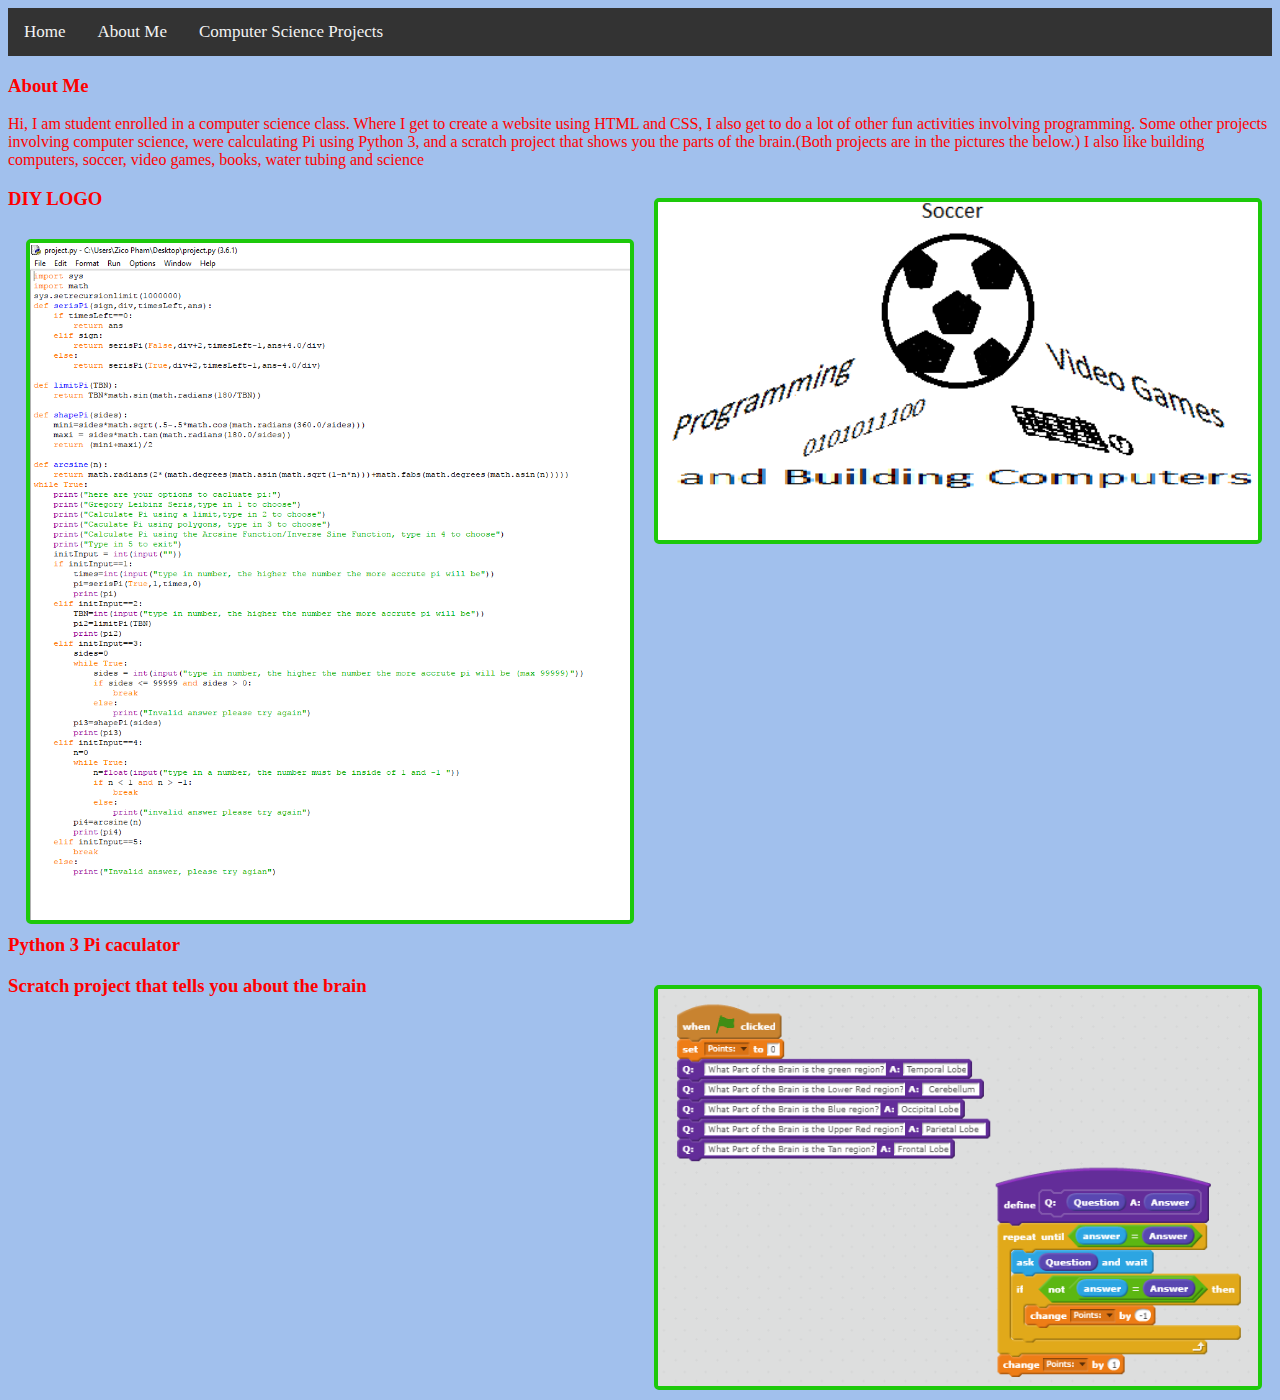
==== about.html @ 9f5844e5 "Update about.html" ====
<!DOCTYPE
html>
           <html>
             <head>
               <meta charset="utf-8">
               <title>About Me</title>
               <link rel="stylesheet" href="style.css">
             </head>
             
             <body>
                        
              <div class="topnav" id="topnav">
                <a href="index.html">Home</a>
                <a href="about.html">About Me</a>
                <a href="csprojects.html">Computer Science Projects</a>
              </div>
                        
                        <h3>About Me</h3>
                        
                        <p>Hi, I am student enrolled in a computer science class. Where I get to create a website using HTML and CSS,
                        I also get to do a lot of other fun activities involving programming. Some other projects involving computer science,
                        were calculating Pi using Python 3, and a scratch project that shows you the parts of the brain.(Both projects are in the pictures the below.)
                        I also like building computers, soccer, video games, books, water tubing and science</p>
                        
                      <div class="image"> 
                         <img src="IMG_3015.PNG"
                            alt="LOGO" />
                         <h3>DIY LOGO</h3>
                      </div>
                        
                      <div class="image">          
                          <img src="IMG_3016.PNG"
                              alt="Python" />
                          <h3>Python 3 Pi caculator</h3>
                      </div>
                                                        
                      <div class="image">
                          <img src="IMG_3017.PNG"
                               alt="scratch" />        
                          <h3>Scratch project that tells you about the brain</h3>
                      </div>
---- style.css ----
.topnav {
    background-color: #333;
    overflow: hidden;
}

.topnav a {
    float: left;
    display: block;
    color: #f2f2f2;
    text-align: center;
    padding: 14px 16px;
    text-decoration: none;
    font-size: 17px;
}

.topnav a:hover {
    background-color: #ddd;
    color: black;
}

.topnav a.active {
    background-color: #ff0000;
    color: white;
}

h3 {
   color: red;
}

p {
  color: red;
}

body {
    background-color: #a1c0ed;
    text-align: left;
}

img {
  float: right;
  width: 600px;
  margin: 10px;
  border-color: #1dc90a;
border-width: 4px;
  border-style: solid;
  border-radius: 5px;
}

h1 {
   color: red;
   font-family: monospace;
}

h4 {
   color: #f900dc;
   font-family: fantasy;
}
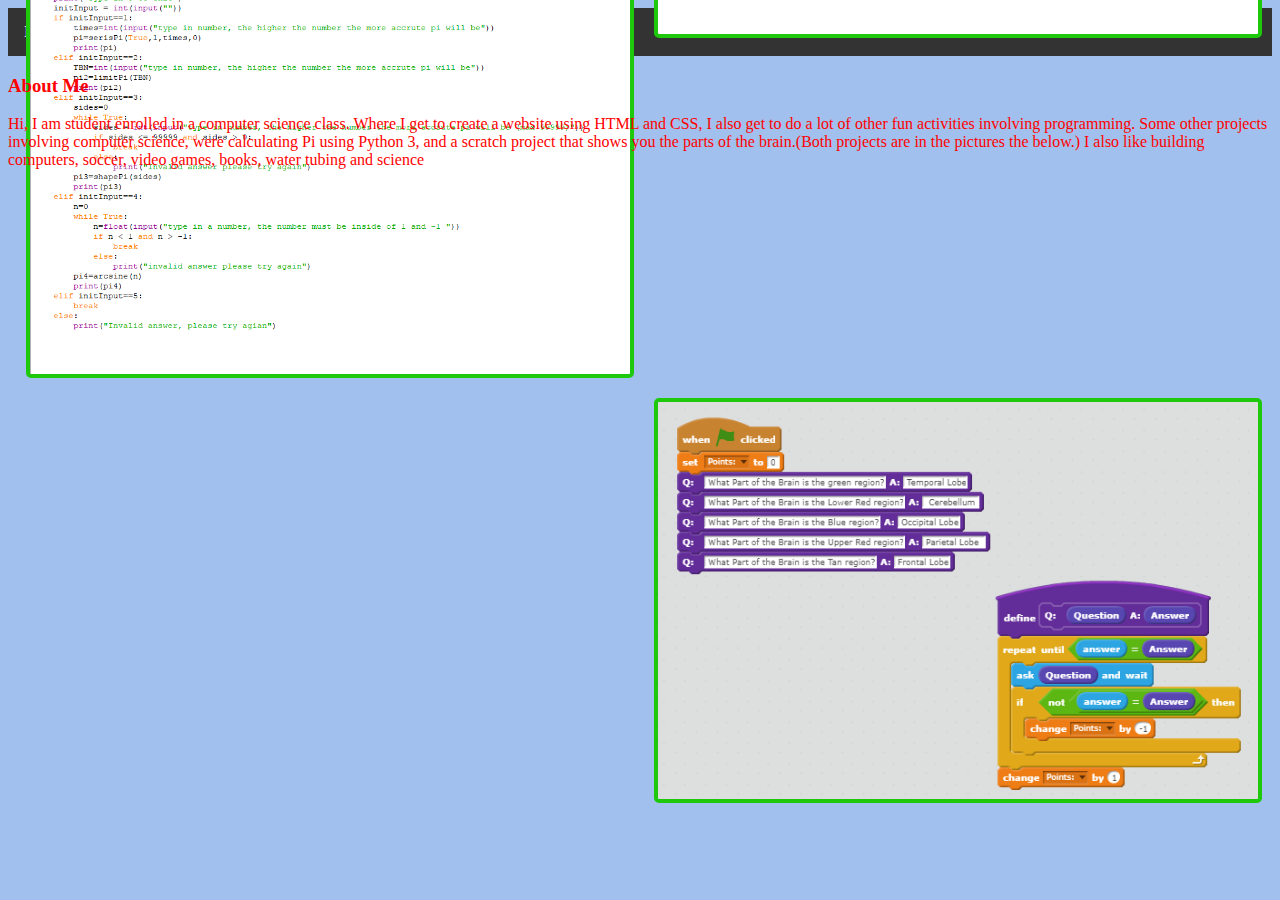
==== commit 6ba39d55: "Update about.html" ====
--- a/about.html
+++ b/about.html
@@ -13,6 +13,7 @@
                 <a href="index.html">Home</a>
                 <a href="about.html">About Me</a>
                 <a href="csprojects.html">Computer Science Projects</a>
+                <a href="dataproject.html">Data Project</a>                         
               </div>
                         
                         <h3>About Me</h3>
@@ -22,21 +23,21 @@
                         were calculating Pi using Python 3, and a scratch project that shows you the parts of the brain.(Both projects are in the pictures the below.)
                         I also like building computers, soccer, video games, books, water tubing and science</p>
                         
-                      <div class="image"> 
-                         <img src="IMG_3015.PNG"
-                            alt="LOGO" />
+                      <div class="content-wrapper"> 
+                         <img src="IMG_3015.PNG">
+                         <div class="text-wrapper">
                          <h3>DIY LOGO</h3>
                       </div>
                         
-                      <div class="image">          
-                          <img src="IMG_3016.PNG"
-                              alt="Python" />
+                      <div class="content-wrapper">          
+                          <img src="IMG_3016.PNG">
+                          <div class="text-wrapper">    
                           <h3>Python 3 Pi caculator</h3>
                       </div>
                                                         
-                      <div class="image">
-                          <img src="IMG_3017.PNG"
-                               alt="scratch" />        
+                      <div class="content-wrapper">
+                          <img src="IMG_3017.PNG">
+                          <div class="text-wrapper">             
                           <h3>Scratch project that tells you about the brain</h3>
                       </div>
                         
--- a/style.css
+++ b/style.css
@@ -41,7 +41,7 @@
   width: 600px;
   margin: 10px;
   border-color: #1dc90a;
-border-width: 4px;
+  border-width: 4px;
   border-style: solid;
   border-radius: 5px;
 }
@@ -53,5 +53,17 @@
 
 h4 {
    color: #f900dc;
-   font-family: fantasy;
+   font-family: 'Baloo Bhaijaan', cursive;
 }
+
+.text-wrapper{
+    width: 100%;
+    position: relative;
+    margin-top: -40%
+}
+
+text-wrapper h3{
+    text-align: center;
+    color: #ff0000;
+}
+
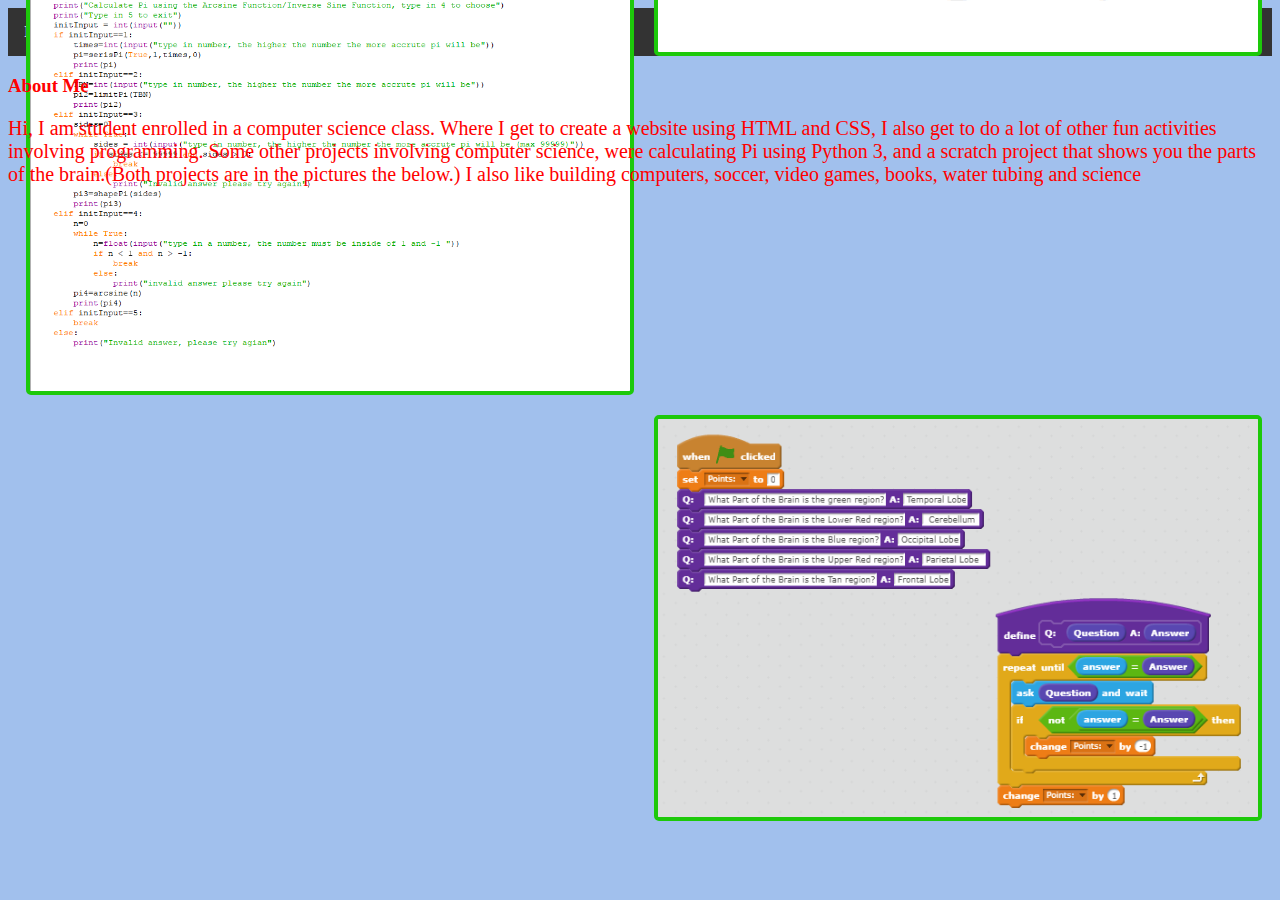
==== commit c793fb29: "Update about.html" ====
--- a/about.html
+++ b/about.html
@@ -26,20 +26,23 @@
                       <div class="content-wrapper"> 
                          <img src="IMG_3015.PNG">
                          <div class="text-wrapper">
-                         <h3>DIY LOGO</h3>
+                             <h3>DIY LOGO</h3>
                       </div>
+                    </div>
                         
                       <div class="content-wrapper">          
                           <img src="IMG_3016.PNG">
                           <div class="text-wrapper">    
-                          <h3>Python 3 Pi caculator</h3>
+                                 <h3>Python 3 Pi caculator</h3>
+                          </div>
                       </div>
                                                         
                       <div class="content-wrapper">
                           <img src="IMG_3017.PNG">
                           <div class="text-wrapper">             
-                          <h3>Scratch project that tells you about the brain</h3>
+                                 <h3>Scratch project that tells you about the brain</h3>
                       </div>
+                    </div>
                         
                         
                          
--- a/style.css
+++ b/style.css
@@ -14,7 +14,7 @@
 }
 
 .topnav a:hover {
-    background-color: #ddd;
+    background-color: #ff0000;
     color: black;
 }
 
@@ -56,14 +56,22 @@
    font-family: 'Baloo Bhaijaan', cursive;
 }
 
-.text-wrapper{
+.text-wrapper {
     width: 100%;
     position: relative;
     margin-top: -40%
 }
 
-text-wrapper h3{
+text-wrapper h3 {
     text-align: center;
     color: #ff0000;
 }
 
+p {
+    font-size: 20px;
+}
+
+table, th, td {
+    border: 5px solid black;
+    border-collapse: collapse;
+}
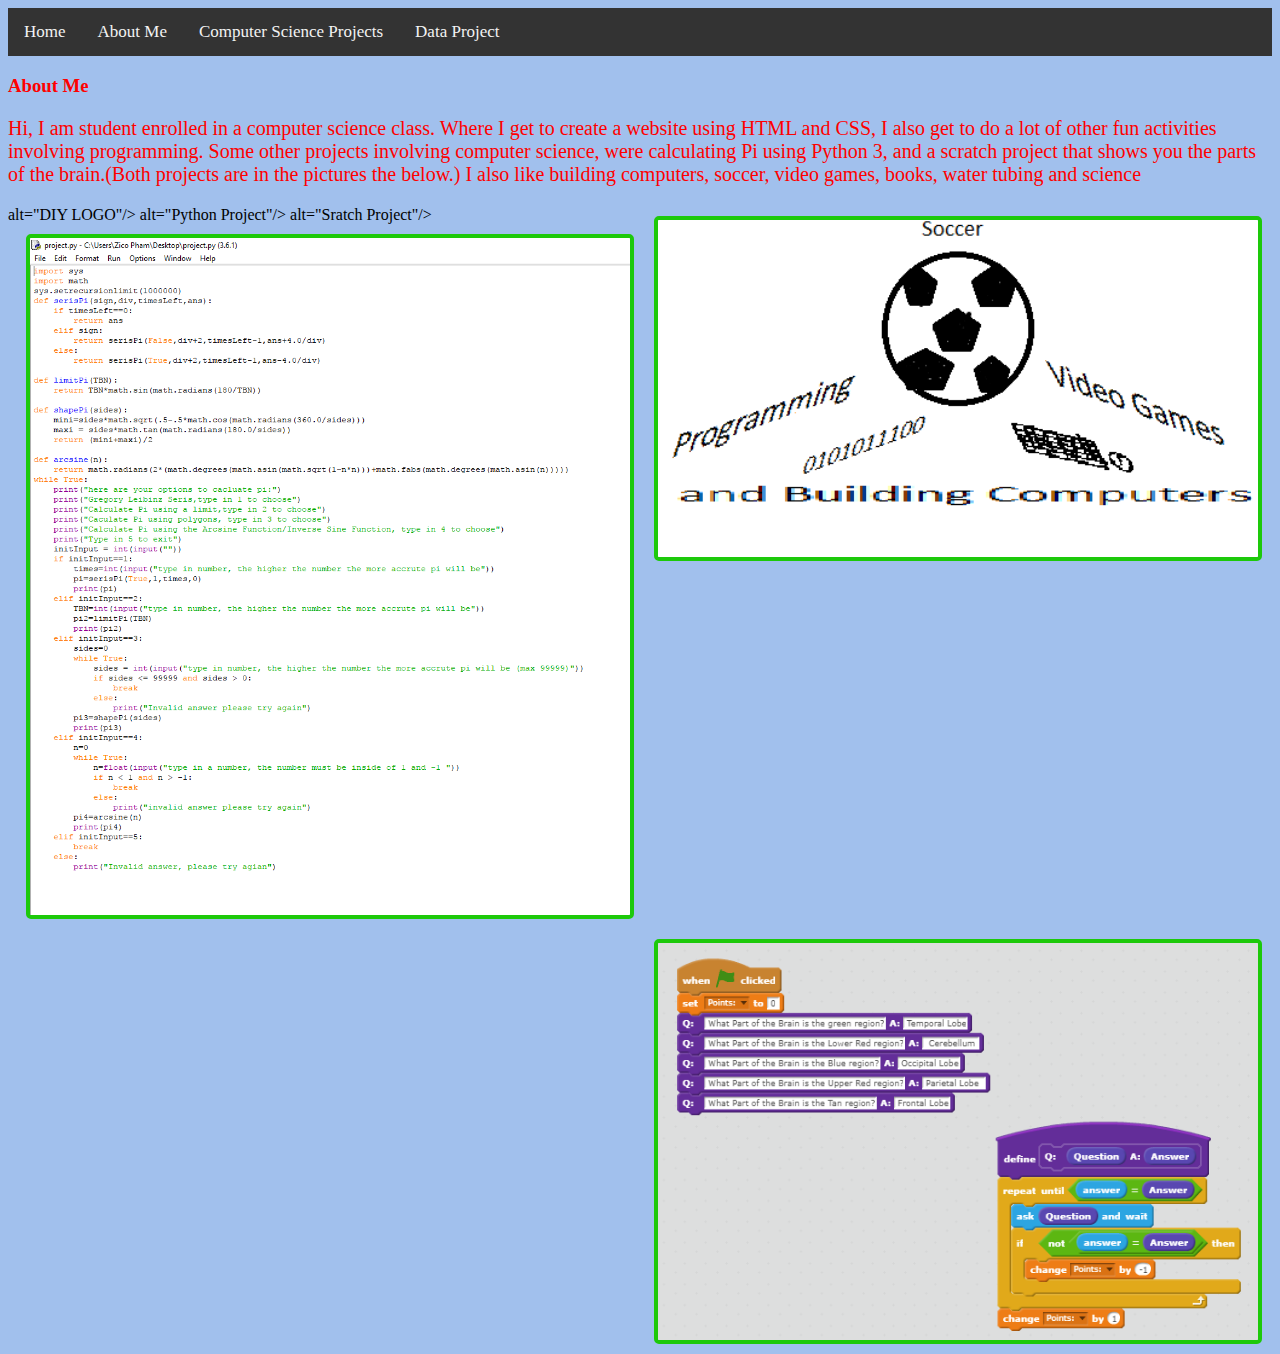
==== commit 21118bbd: "Update about.html" ====
--- a/about.html
+++ b/about.html
@@ -23,28 +23,16 @@
                         were calculating Pi using Python 3, and a scratch project that shows you the parts of the brain.(Both projects are in the pictures the below.)
                         I also like building computers, soccer, video games, books, water tubing and science</p>
                         
-                      <div class="content-wrapper"> 
+
                          <img src="IMG_3015.PNG">
-                         <div class="text-wrapper">
-                             <h3>DIY LOGO</h3>
-                      </div>
-                    </div>
-                        
-                      <div class="content-wrapper">          
-                          <img src="IMG_3016.PNG">
-                          <div class="text-wrapper">    
-                                 <h3>Python 3 Pi caculator</h3>
-                          </div>
-                      </div>
-                                                        
-                      <div class="content-wrapper">
-                          <img src="IMG_3017.PNG">
-                          <div class="text-wrapper">             
-                                 <h3>Scratch project that tells you about the brain</h3>
-                      </div>
-                    </div>
-                        
-                        
+                                 alt="DIY LOGO"/>
+
+                         <img src="IMG_3016.PNG">
+                                 alt="Python Project"/>
+
+                         <img src="IMG_3017.PNG">
+                                 alt="Sratch Project"/>
+
                          
                        
                         
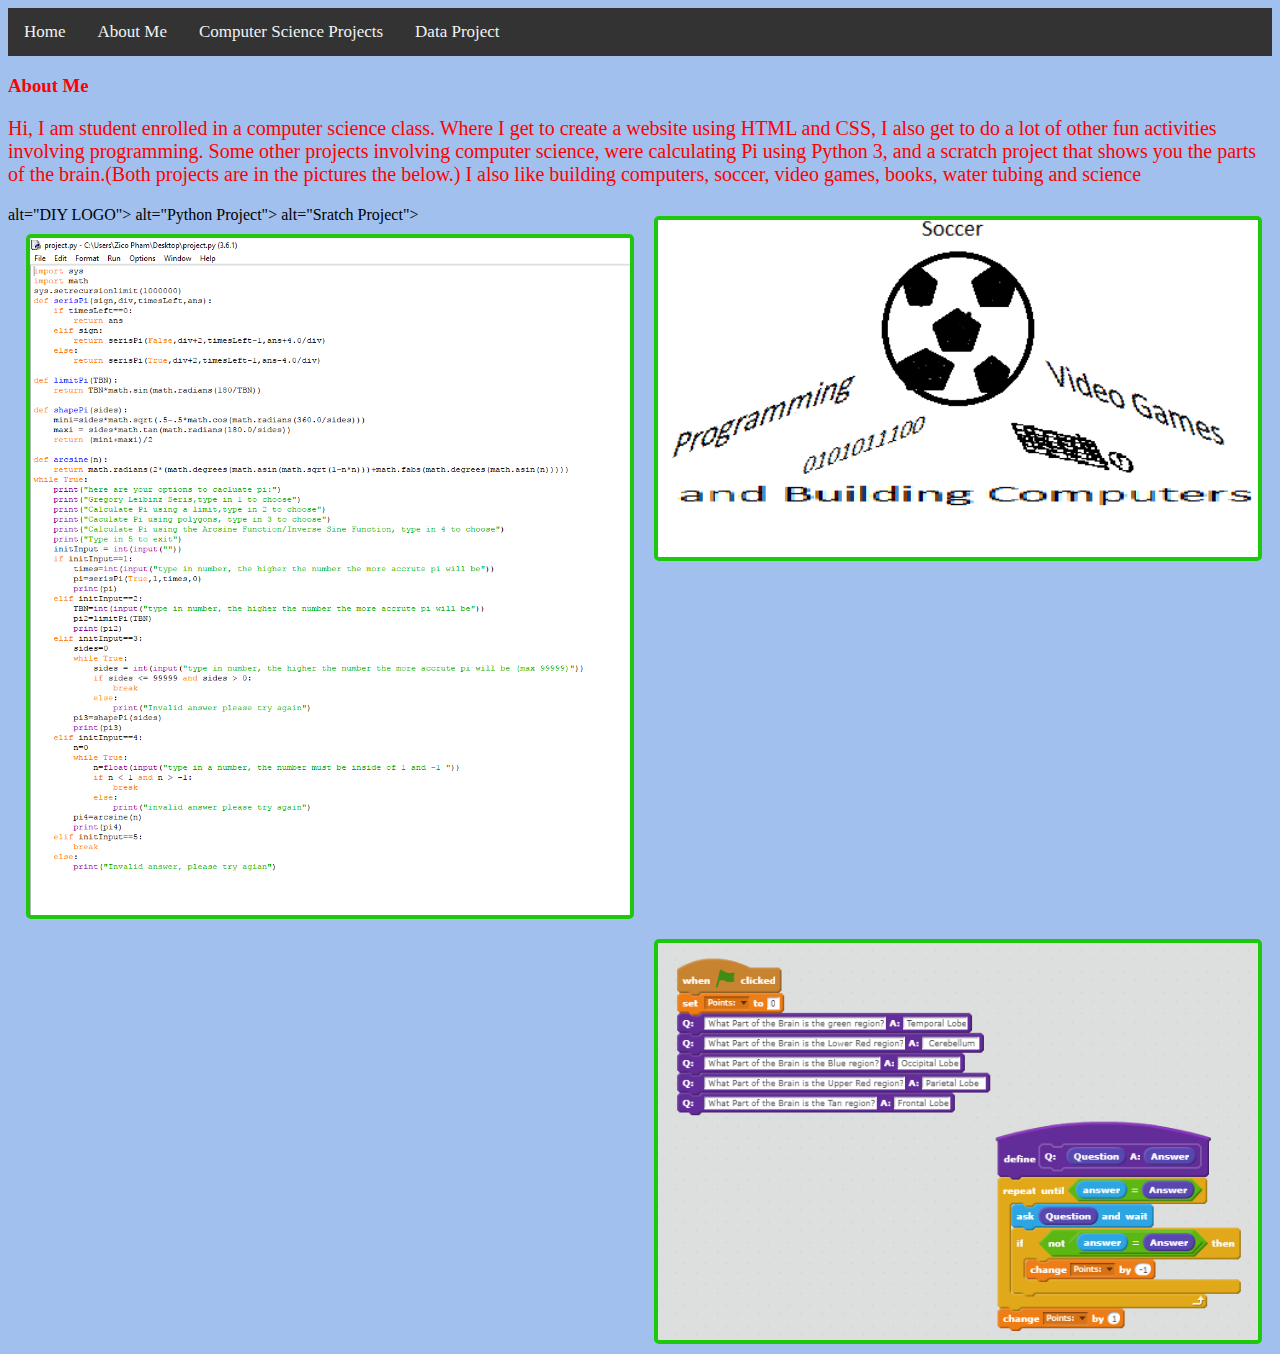
==== commit 3b16d940: "Update about.html" ====
--- a/about.html
+++ b/about.html
@@ -25,13 +25,13 @@
                         
 
                          <img src="IMG_3015.PNG">
-                                 alt="DIY LOGO"/>
+                                 alt="DIY LOGO">
 
                          <img src="IMG_3016.PNG">
-                                 alt="Python Project"/>
+                                 alt="Python Project">
 
                          <img src="IMG_3017.PNG">
-                                 alt="Sratch Project"/>
+                                 alt="Sratch Project">
 
                          
                        
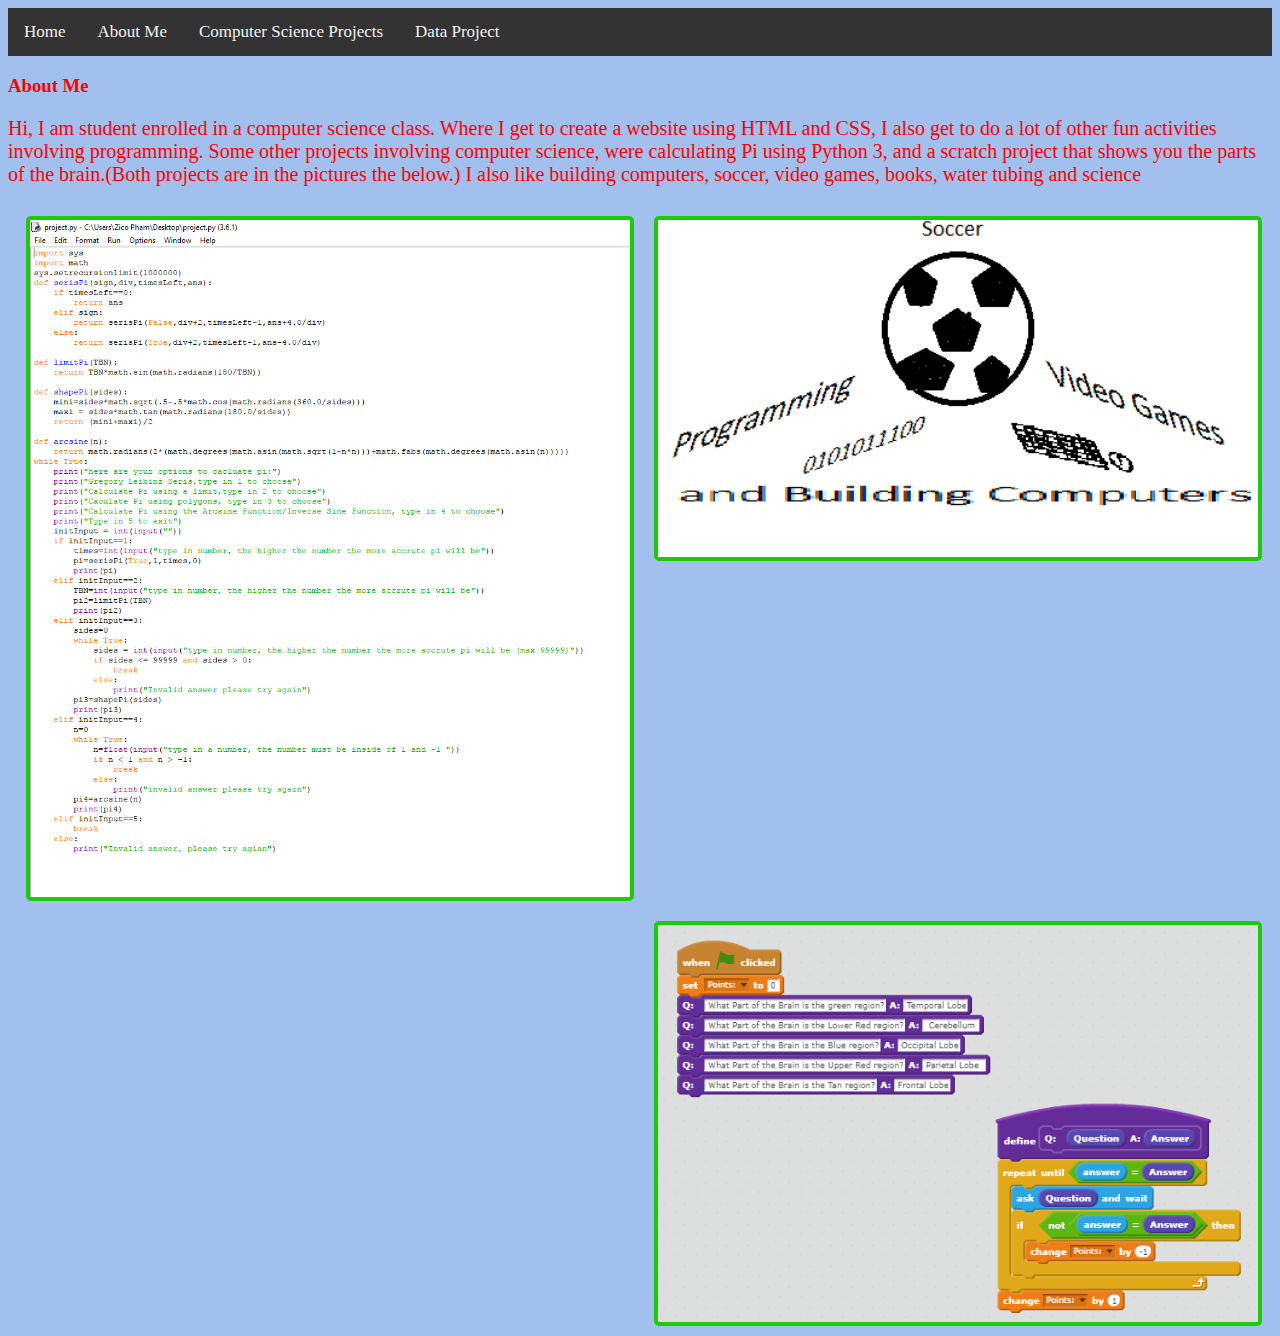
==== commit 186b8720: "Update about.html" ====
--- a/about.html
+++ b/about.html
@@ -24,14 +24,14 @@
                         I also like building computers, soccer, video games, books, water tubing and science</p>
                         
 
-                         <img src="IMG_3015.PNG">
-                                 alt="DIY LOGO">
+                         <img src="IMG_3015.PNG"
+                                 alt="DIY LOGO"/>
 
-                         <img src="IMG_3016.PNG">
-                                 alt="Python Project">
+                         <img src="IMG_3016.PNG"
+                                 alt="Python Project"/>
 
-                         <img src="IMG_3017.PNG">
-                                 alt="Sratch Project">
+                         <img src="IMG_3017.PNG"
+                                 alt="Sratch Project"/>
 
                          
                        
